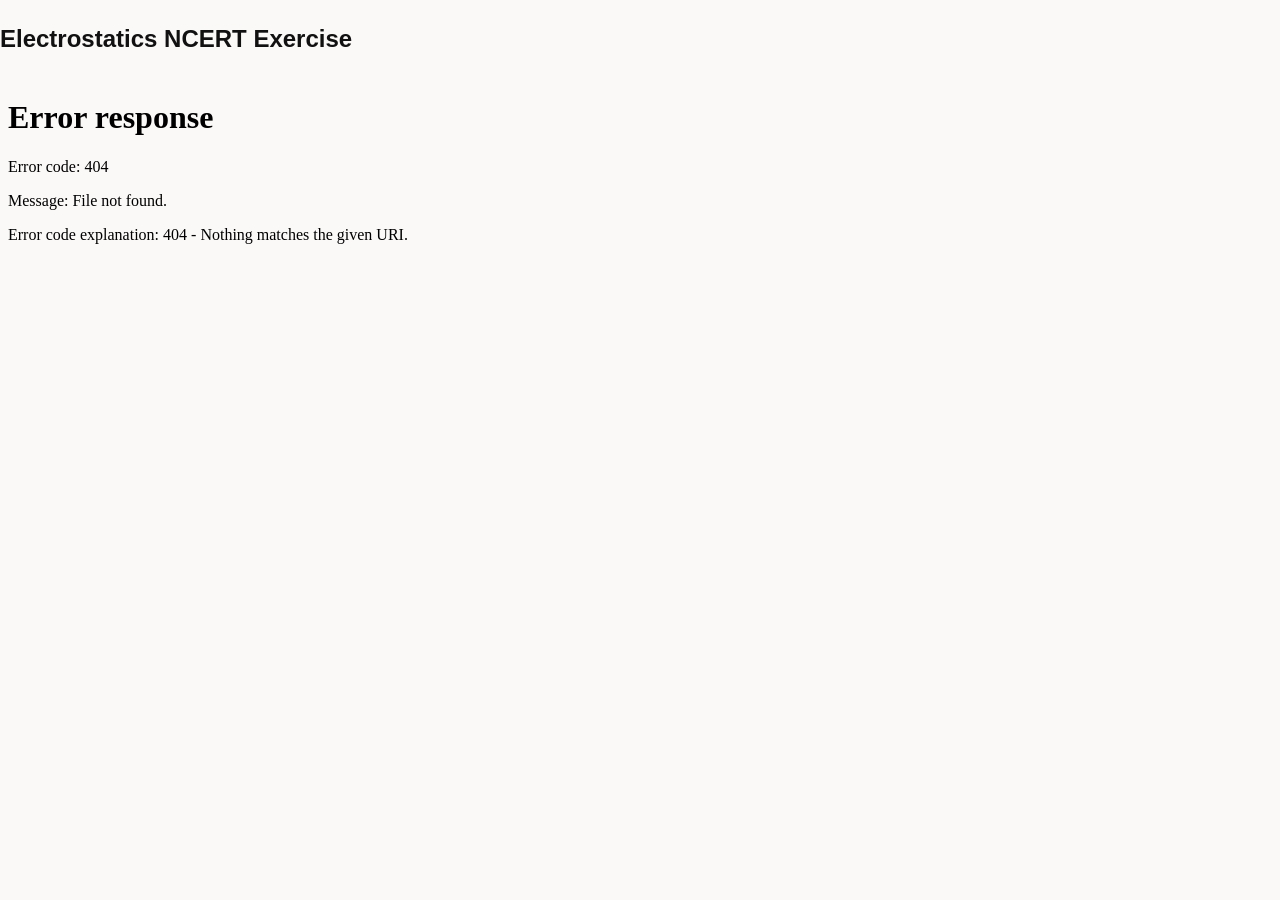
==== Class11.html @ 26e5b854 "Rename Class11_Ch1.html to Class11.html" ====
<!DOCTYPE html>
<html lang="en">
<head>
    <meta charset="UTF-8">
    <title> Electrostatics NCERT Exercise</title>
    <link rel="stylesheet" href="style.css">
</head>
<body>

<h2>Electrostatics NCERT Exercise</h2>

<iframe
    src="shortnotes.pdf"
    width="100%"
    height="800"
    style="border:none;">
</iframe>

</body>
</html>
---- style.css ----
body {
  margin: 0;
  font-family: 'Inter', sans-serif;
  background-color: #faf9f7;
  color: #111;
  line-height: 1.6;
  scroll-behavior: smooth;
}

/* ===========================
   Hero Section
   =========================== */

header.hero {
  text-align: center;
  padding: 60px 20px 40px;
  background-color: #0c2340;
  color: #faf9f7;
}

.photo-container {
  display: flex;
  justify-content: center;
  margin-bottom: 20px;
}

.hero-photo {
  width: 180px;
  height: 180px;
  border-radius: 50%;
  object-fit: cover;
  border: 4px solid #e6b65b;
  box-shadow: 0 0 20px rgba(0,0,0,0.15);
}

.intro-text h1 {
  font-size: 2em;
  margin: 0;
}

.intro-text h2 {
  font-size: 1.2em;
  font-weight: 400;
  color: #e6b65b;
}

.intro-text p {
  max-width: 600px;
  margin: 15px auto;
  color: #f1f1f1;
}

/* ===========================
   Buttons
   =========================== */

.btn {
  display: inline-block;
  background-color: #e6b65b;
  color: #0c2340;
  padding: 10px 20px;
  border-radius: 25px;
  text-decoration: none;
  font-weight: 600;
  margin: 8px;
}

.btn:hover {
  opacity: 0.85;
}

/* ===========================
   Sections
   =========================== */

.section {
  max-width: 800px;
  margin: 60px auto;
  padding: 0 20px;
}

.section h3 {
  color: #0c2340;
  border-bottom: 2px solid #e6b65b;
  display: inline-block;
  padding-bottom: 5px;
}

/* ===========================
   Footer
   =========================== */

footer {
  text-align: center;
  padding: 20px;
  background-color: #0c2340;
  color: #faf9f7;
  font-size: 0.9em;
}

/* ===========================
   Classroom Notes Gallery
   =========================== */

.notes-gallery {
  display: flex;
  flex-wrap: wrap;
  justify-content: center;
  gap: 20px;
}

.note-img {
  width: 260px;
  height: auto;
  cursor: pointer;
  border-radius: 8px;
  border: 2px solid #ddd;
  transition: transform 0.3s ease;
}

.note-img:hover {
  transform: scale(1.05);
}

/* ===========================
   Lightbox
   =========================== */
.lightbox {
    display: none;          /* Hidden by default */
    position: fixed;
    inset: 0;
    background: rgba(0,0,0,0.95);
    justify-content: center;
    align-items: center;
    padding: 30px;
    box-sizing: border-box;
    z-index: 9999;
}

.lightbox.show {
    display: flex;          /* Show when JavaScript adds the class */
}

.lightbox img {
    max-width: 100%;
    max-height: 100%;
    width: auto;
    height: auto;
    object-fit: contain;
    border-radius: 6px;
}
/* ===========================
   Navigation Arrows
   =========================== */

.prev,
.next {
  position: absolute;
  top: 50%;
  transform: translateY(-50%);
  font-size: 50px;
  color: white;
  cursor: pointer;
  user-select: none;
  padding: 20px;
  transition: color 0.2s;
}

.prev {
  left: 20px;
}

.next {
  right: 20px;
}

.prev:hover,
.next:hover {
  color: #e6b65b;
}
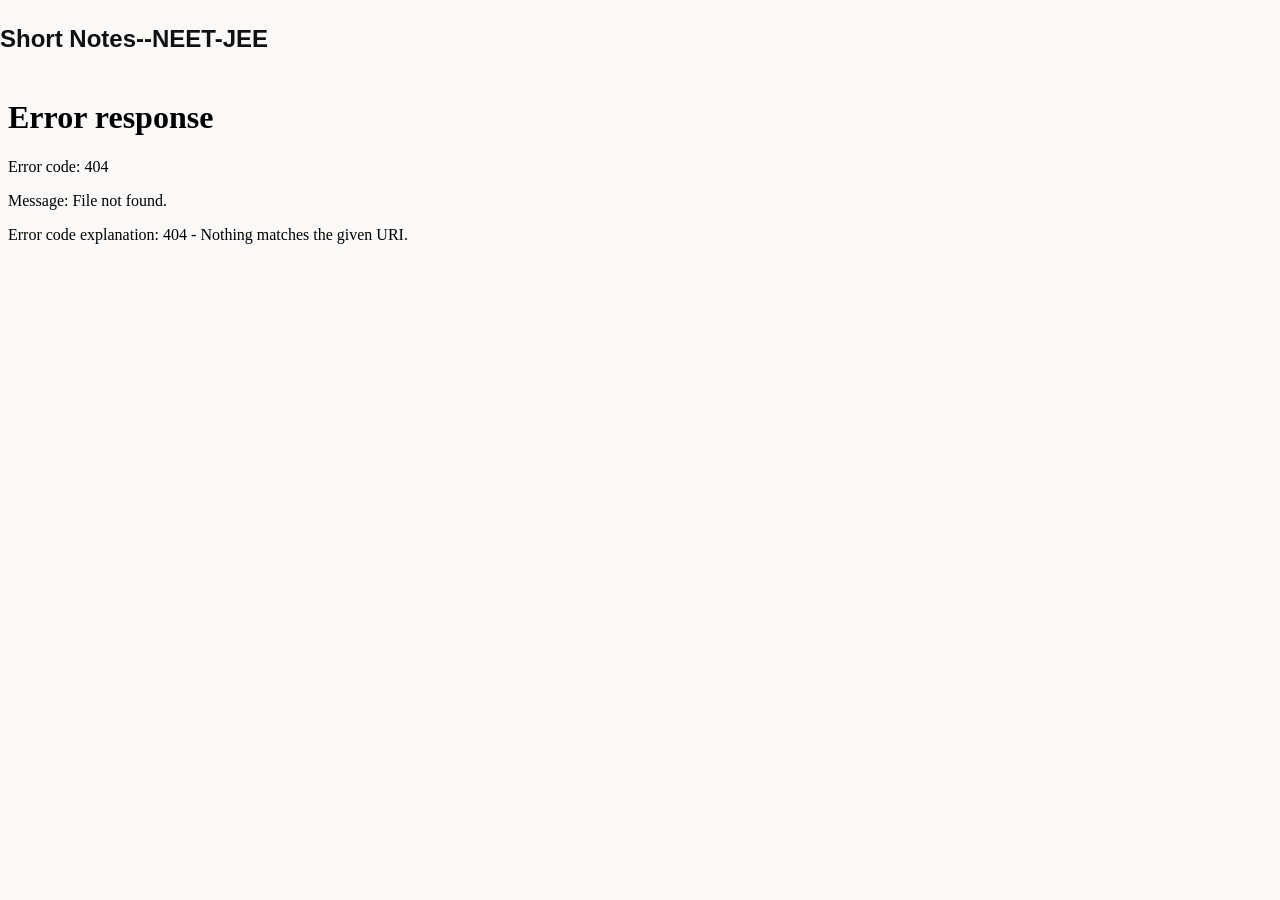
==== commit 8390de02: "Update Class11.html" ====
--- a/Class11.html
+++ b/Class11.html
@@ -2,12 +2,12 @@
 <html lang="en">
 <head>
     <meta charset="UTF-8">
-    <title> Electrostatics NCERT Exercise</title>
+    <title> Short Notes--NEET-JEE</title>
     <link rel="stylesheet" href="style.css">
 </head>
 <body>
 
-<h2>Electrostatics NCERT Exercise</h2>
+<h2>Short Notes--NEET-JEE</h2>
 
 <iframe
     src="shortnotes.pdf"
